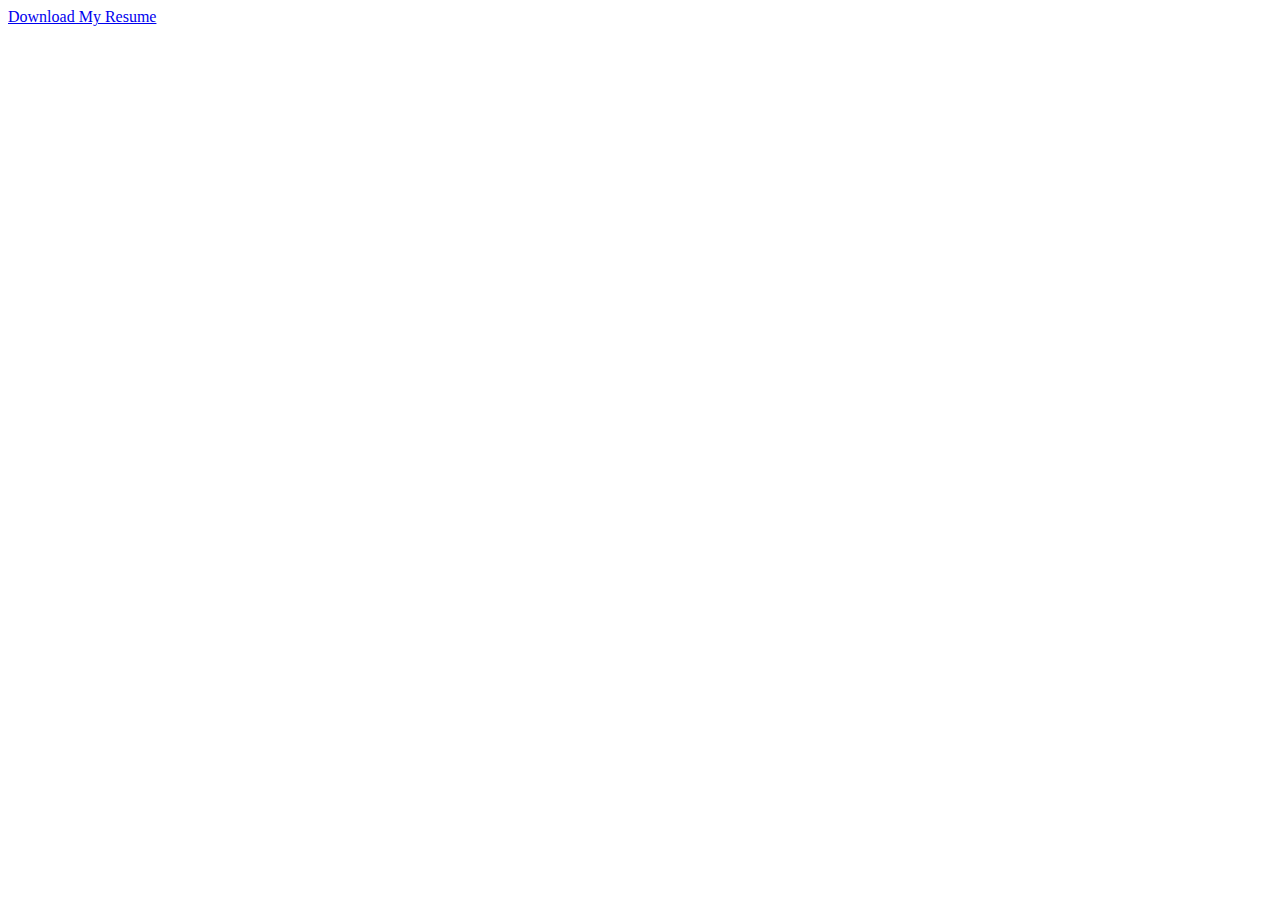
==== cv.html @ 11a9e846 "Update cv.html" ====
<!DOCTYPE html>
<html lang="en">
<head>
    <meta charset="UTF-8">
    <meta name="viewport" content="width=device-width, initial-scale=1.0">
    <title>Ricardo Lara Jácome - CV</title>
</head>
<body>
    <a href="https://github.com/ricardolarajacome/portafolio/raw/main/images/Ricardo_Lara_Data_Analyst.pdf" download="Ricardo_Lara_Data_Analyst.pdf">Download My Resume</a>
</body>
</html>
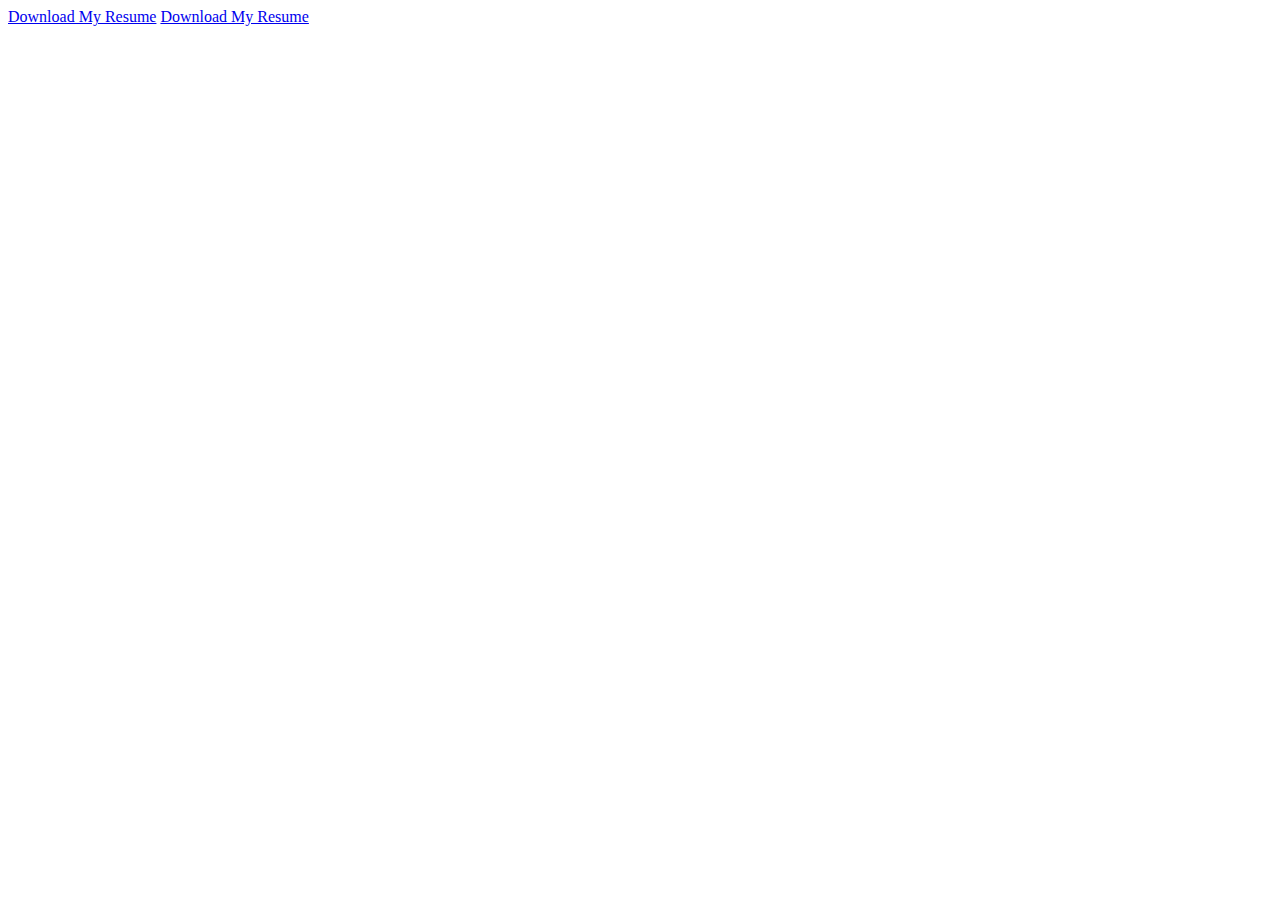
==== commit ef7ba8ea: "Update cv.html" ====
--- a/cv.html
+++ b/cv.html
@@ -6,6 +6,7 @@
     <title>Ricardo Lara Jácome - CV</title>
 </head>
 <body>
-    <a href="https://github.com/ricardolarajacome/portafolio/raw/main/images/Ricardo_Lara_Data_Analyst.pdf" download="Ricardo_Lara_Data_Analyst.pdf">Download My Resume</a>
+    <a href="link_to_your_resume.pdf" download="Ricardo_Lara_Jacome_Resume.pdf">Download My Resume</a>
+    <a href="https://github.com/ricardolarajacome/portafolio/main/images/Ricardo_Lara_Data_Analyst.pdf" download="Ricardo_Lara_Data_Analyst.pdf">Download My Resume</a>
 </body>
 </html>
